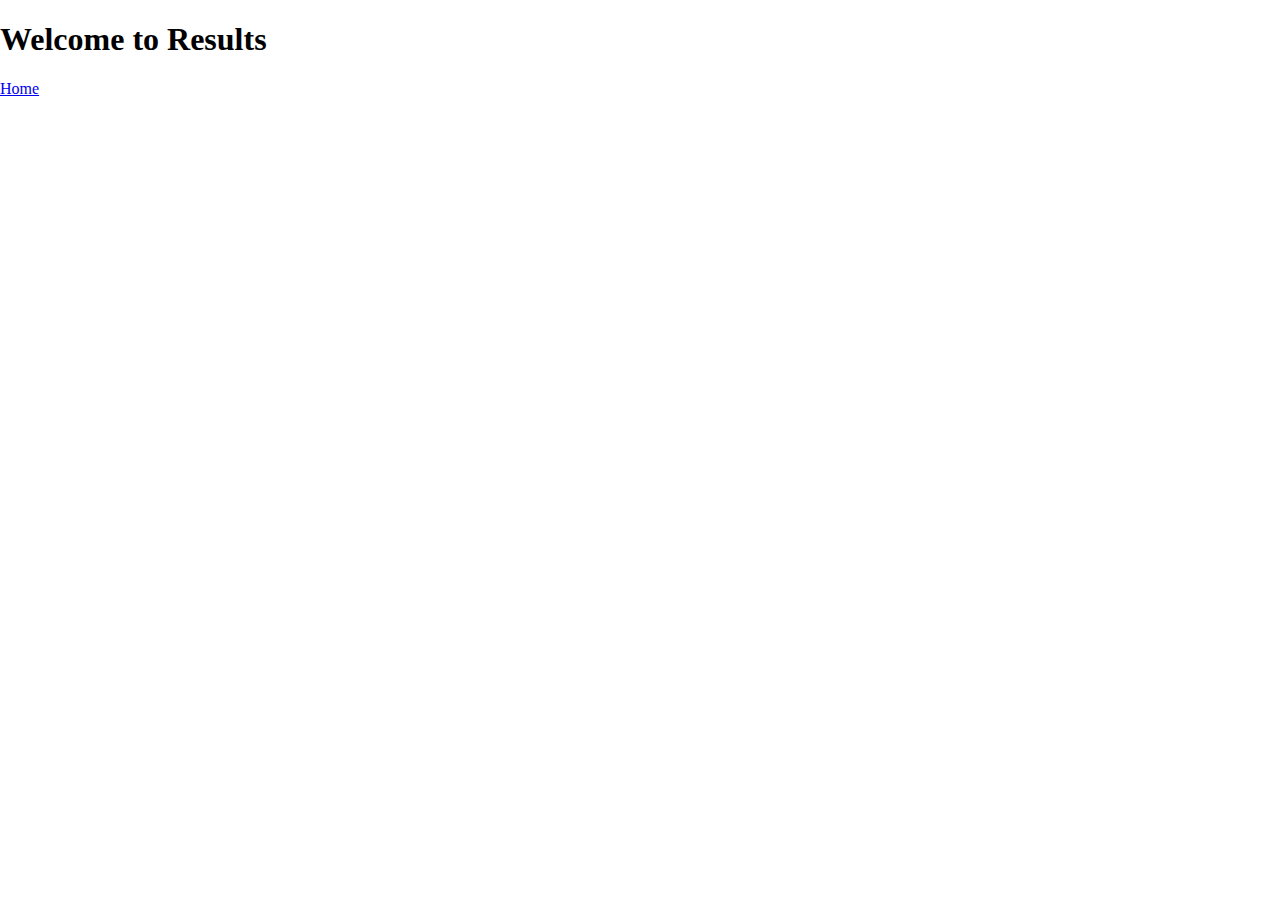
==== results/index.html @ d9b839f9 "results page and html setup" ====
<!DOCTYPE html>
<html lang="en">
<head>
    <meta charset="UTF-8">
    <meta http-equiv="X-UA-Compatible" content="IE=edge">
    <meta name="viewport" content="width=device-width, initial-scale=1.0">

    <!-- Stylesheets -->
    <link rel="stylesheet" href="../styles/reset.css">
    <link rel="stylesheet" href="../styles/style.css">

    <title>Results</title>
</head>
<body>
    <h1>Welcome to Results</h1>
    <a href="../">Home</a>
</body>
</html>
---- styles/style.css ----
input[type=radio] {
    display: none;
}

input[type=radio]:checked + img{
    border: 5px solid pink;
    border-radius: 50%;
    background-color: hotpink;
}
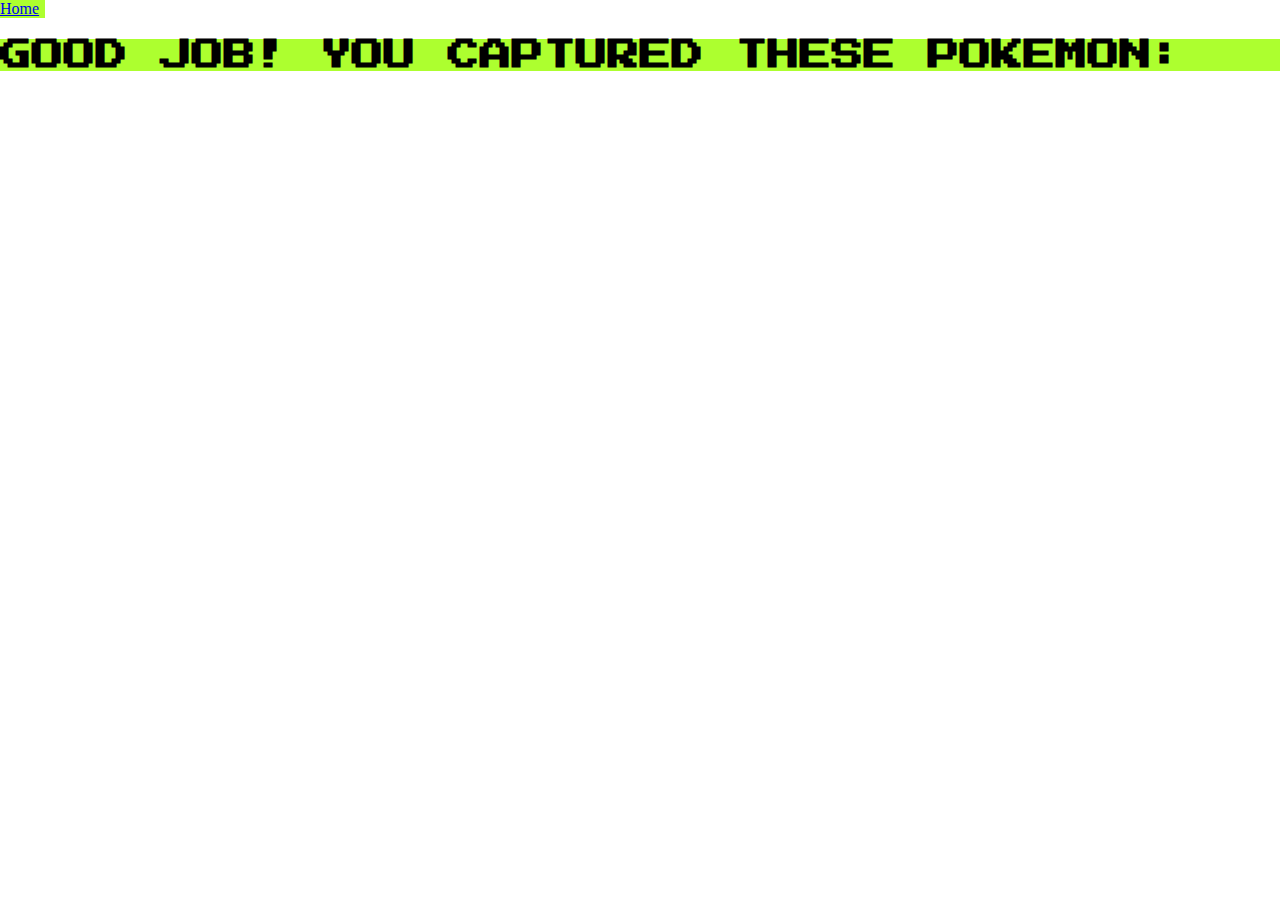
==== commit da118b7c: "css results started" ====
--- a/results/index.html
+++ b/results/index.html
@@ -7,12 +7,28 @@
 
     <!-- Stylesheets -->
     <link rel="stylesheet" href="../styles/reset.css">
-    <link rel="stylesheet" href="../styles/style.css">
+    <link rel="stylesheet" href="../styles/home.css">
+    <link rel="stylesheet" href="./style.css">
+    <link rel="preconnect" href="https://fonts.googleapis.com">
+    <link rel="preconnect" href="https://fonts.gstatic.com" crossorigin>
+    <link href="https://fonts.googleapis.com/css2?family=Press+Start+2P&display=swap" rel="stylesheet"> 
 
     <title>Results</title>
 </head>
 <body>
-    <h1>Welcome to Results</h1>
-    <a href="../">Home</a>
+    <header>
+        <a href="../">Home</a>
+    </header>
+
+    <h1>GOOD JOB! YOU CAPTURED THESE POKEMON:</h1>
+    
+
+    <main>
+        <section class="main-section" id="main">
+
+        </section>
+    </main>
+      <script id="results" src="./results.js" type="module"></script>
+    
 </body>
 </html> --- a/styles/home.css
+++ b/styles/home.css
@@ -0,0 +1 @@
+/* add home page styles here */--- a/results/style.css
+++ b/results/style.css
@@ -0,0 +1,25 @@
+* {
+    font-family: 'Press Start 2P', cursive;
+    
+    
+}
+
+header {
+    background-color: greenyellow;
+    width: 45px;
+    
+}
+
+h1 {
+    background-color: greenyellow;
+    
+}
+
+main {
+    background-image: url(../assets/pokebackground.jpg);
+}
+
+img {
+    width: 300px;
+    padding: 20px;
+}